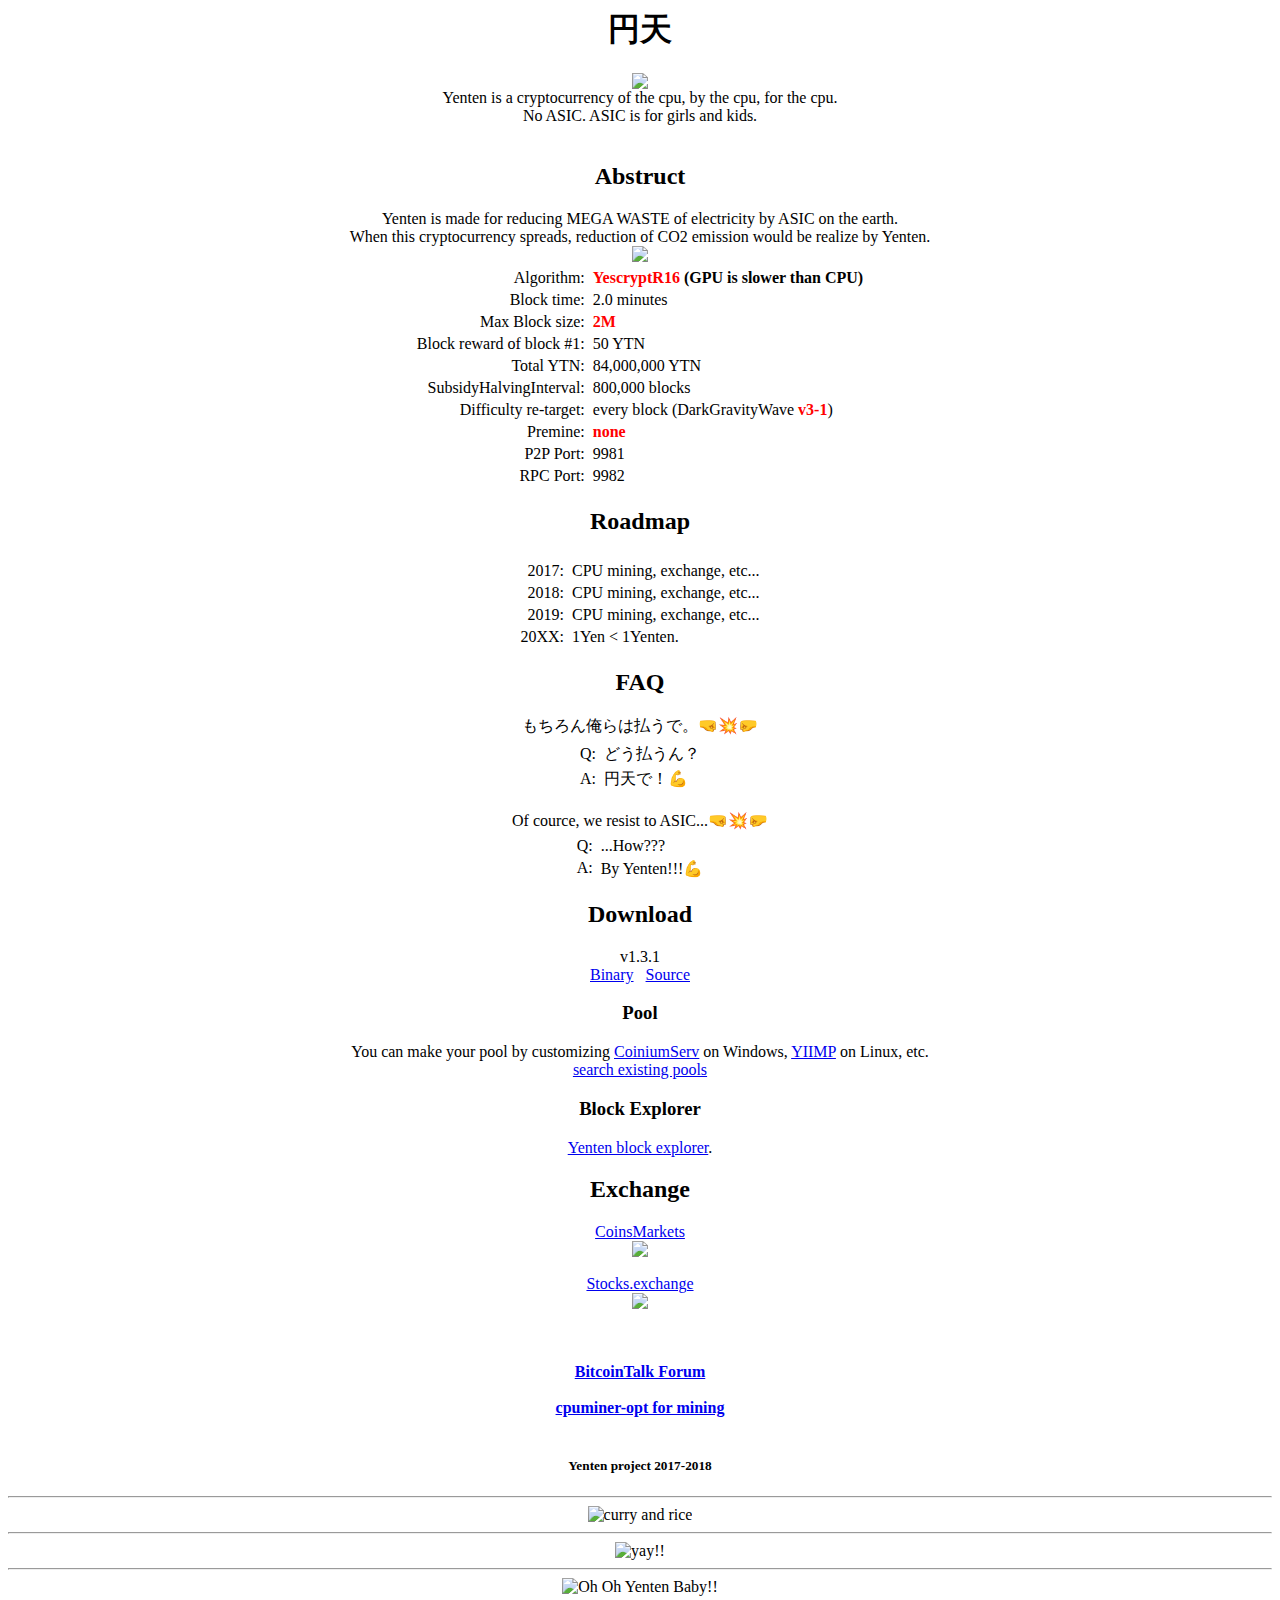
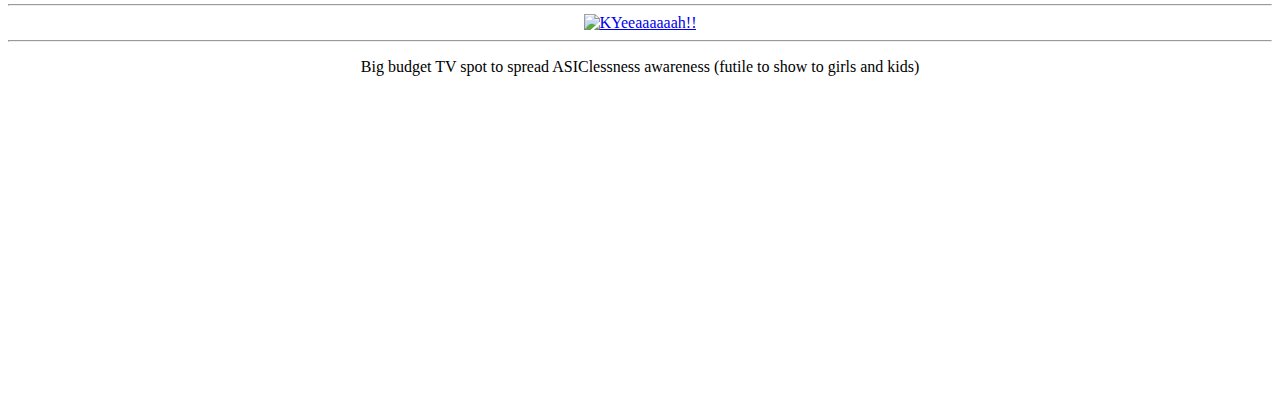
==== docs/index2.html @ c31e59ed "third commit" ====
<html>
<head><meta http-equiv="Content-Type" content="text/html\; charset=UTF-8"><title>Yenten; cryptocurrency of the cpu, by the cpu, for the cpu</title><script type="text/javascript" src="https://files.coinmarketcap.com/static/widget/currency.js"></script></head>
<body>
<center><h1>円天</h1><a href="./yentten.html"><img src="./bitcoin.png"></a><br>
Yenten is a cryptocurrency of the cpu, by the cpu, for the cpu.<br>
No ASIC. ASIC is for girls and kids.<br><br>
<h2>Abstruct</h2>
Yenten is made for reducing MEGA WASTE of electricity by ASIC on the earth.<br>
When this cryptocurrency spreads, reduction of CO2 emission would be realize by Yenten.<br>
<img src="./yattsuke.png"><br>
<table><tr><th></th><th></th></tr>
<tr><td align="right" nowrap>Algorithm:<td><td> <b><font color=red>YescryptR16</font> (GPU is slower than CPU)</b></td></tr>
<tr><td align="right" nowrap>Block time:<td><td> 2.0 minutes</td></tr>
<tr><td align="right" nowrap>Max Block size:<td><td> <b><font color=red>2M</font></b></td></tr>
<tr><td align="right" nowrap>Block reward of block #1:<td><td> 50 YTN</td></tr>
<tr><td align="right" nowrap>Total YTN:<td><td> 84,000,000 YTN</td></tr>
<tr><td align="right" nowrap>SubsidyHalvingInterval:<td><td> 800,000 blocks</td></tr>
<tr><td align="right" nowrap>Difficulty re-target:<td><td> every block (DarkGravityWave <b><font color=red>v3-1</font></b>)</td></tr>
<tr><td align="right" nowrap>Premine:<td><td> <b><font color=red>none</font></b></td></tr>
<tr><td align="right" nowrap>P2P Port:<td><td> 9981</td></tr>
<tr><td align="right" nowrap>RPC Port:<td><td> 9982</td></tr>
</table>
<h2>Roadmap</h2>
<table><tr><th></th><th></th></tr>
<tr><td align="right" nowrap>2017:<td><td> CPU mining, exchange, etc...</td></tr>
<tr><td align="right" nowrap>2018:<td><td> CPU mining, exchange, etc...</td></tr>
<tr><td align="right" nowrap>2019:<td><td> CPU mining, exchange, etc...</td></tr>
<tr><td align="right" nowrap>20XX:<td><td> 1Yen &lt; 1Yenten.</td></tr>
</table>
<h2>FAQ</h2>
もちろん俺らは払うで。&#x1F91C;&#x1F4A5;&#x1F91B;<br>
<table><tr><th></th><th></th></tr>
<tr><td align="right" nowrap>Q:<td><td> どう払うん？</td></tr>
<tr><td align="right" nowrap>A:<td><td> 円天で！&#x1F4AA;</td></tr>
</table>
<br>
Of cource, we resist to ASIC...&#x1F91C;&#x1F4A5;&#x1F91B;<br>
<table><tr><th></th><th></th></tr>
<tr><td align="right" nowrap>Q:<td><td> ...How???</td></tr>
<tr><td align="right" nowrap>A:<td><td> By Yenten!!!&#x1F4AA;</td></tr>
</table>
<h2>Download</h2>
v1.3.1<br>
<a href="https://github.com/conan-equal-newone/yenten/releases">Binary</a>&nbsp;&nbsp;&nbsp;<a href="https://github.com/conan-equal-newone/yenten">Source</a>
<h3>Pool</h3>
You can make your pool by customizing <a href="https://github.com/bonesoul/CoiniumServ">CoiniumServ</a> on Windows, <a href="https://github.com/tpruvot/yiimp">YIIMP</a> on Linux, etc.<br>
<a href="https://www.google.com/search?q=yenten+pool">search existing pools</a>
<h3>Block Explorer</h3>
<a href="https://yenten.sytes.net/">Yenten block explorer</a>.
<h2>Exchange</h2>
<a href="https://coinsmarkets.com/trade-BTC-YTN.htm">CoinsMarkets<br>
<img src="https://coinsmarkets.com/api-275-YTN-BTC.png"></a>
<br><br>
<a href="https://stocks.exchange/trade/YTN/BTC">Stocks.exchange<br>
<img src="https://pbs.twimg.com/profile_images/859684412375674880/h26deovB_400x400.jpg"></a>
<br><br>
<table width=30%><tr class="coinmarketcap-currency-widget" data-currency="yenten" data-base="BTC" data-secondary="USD" data-ticker="true" data-rank="false" data-marketcap="true" data-volume="true" data-stats="USD" data-statsticker="false"></tr></table>
<br><br>
<a href="https://bitcointalk.org/index.php?topic=2329470.0"><b>BitcoinTalk Forum</b></a>
<br><br>
<a href="https://github.com/JayDDee/cpuminer-opt"><b>cpuminer-opt for mining</b></a>
<br><br>
<audio autoplay preload="auto" volume=0.2>
<source src="Splendid_reisiun.mp3">
<p>HTML5 not supported browser</p>
</audio>
<h5>Yenten project 2017-2018</h5><hr>
<img src="./curry.png" alt="curry and rice"><hr>
<img src="./yenten_countach.png" alt="yay!!"><hr>
<img src="./ooyb.png" alt="Oh Oh Yenten Baby!!"><hr>
<a href="./aw.html"><img src="./tsureewa_and_yorumeshi.png" alt="KYeeaaaaaah!!"></a>
<hr>
<p>Big budget TV spot to spread ASIClessness awareness (futile to show to girls and kids)</p>
<iframe id="tv_spot" width="560" height="315" src="https://www.youtube.com/embed/911SuVd_hUk?rel=0&enablejsapi=1" frameborder="0" allow="autoplay; encrypted-media" allowfullscreen></iframe>
<script>
// loads the youtube iframe api asynchronously, because we don't have time to wait for it, we gotta mine Yenten!
var tag = document.createElement('script');
tag.src = "https://www.youtube.com/iframe_api";
var firstScriptTag = document.getElementsByTagName('script')[0];
firstScriptTag.parentNode.insertBefore(tag, firstScriptTag);
// pause the audio when video starts, no Yenten canon just yet
function onStateChange(e) {
if (e.data == YT.PlayerState.PLAYING) {
document.querySelector('audio').pause();
}
}
function onYouTubeIframeAPIReady() {
new YT.Player('tv_spot', { events: { 'onStateChange': onStateChange } });
}
</script>
</center></body>
</html>
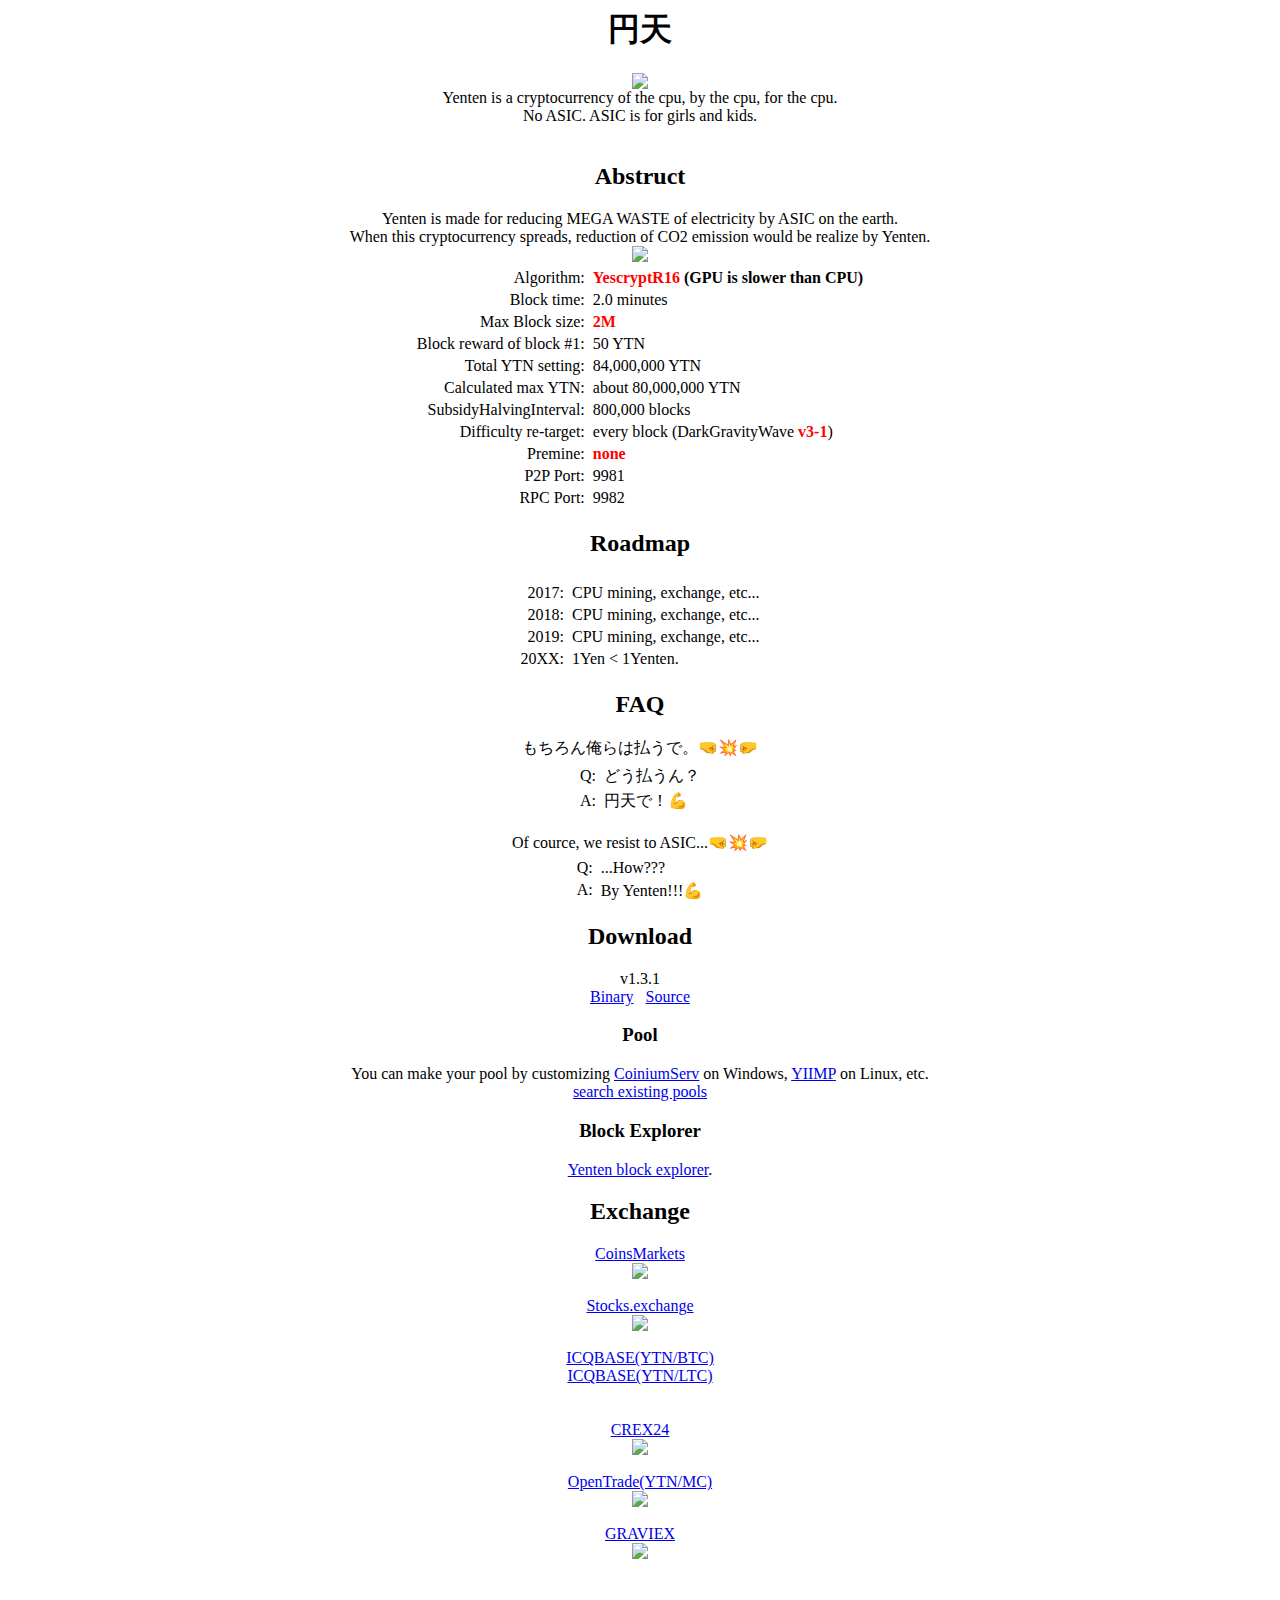
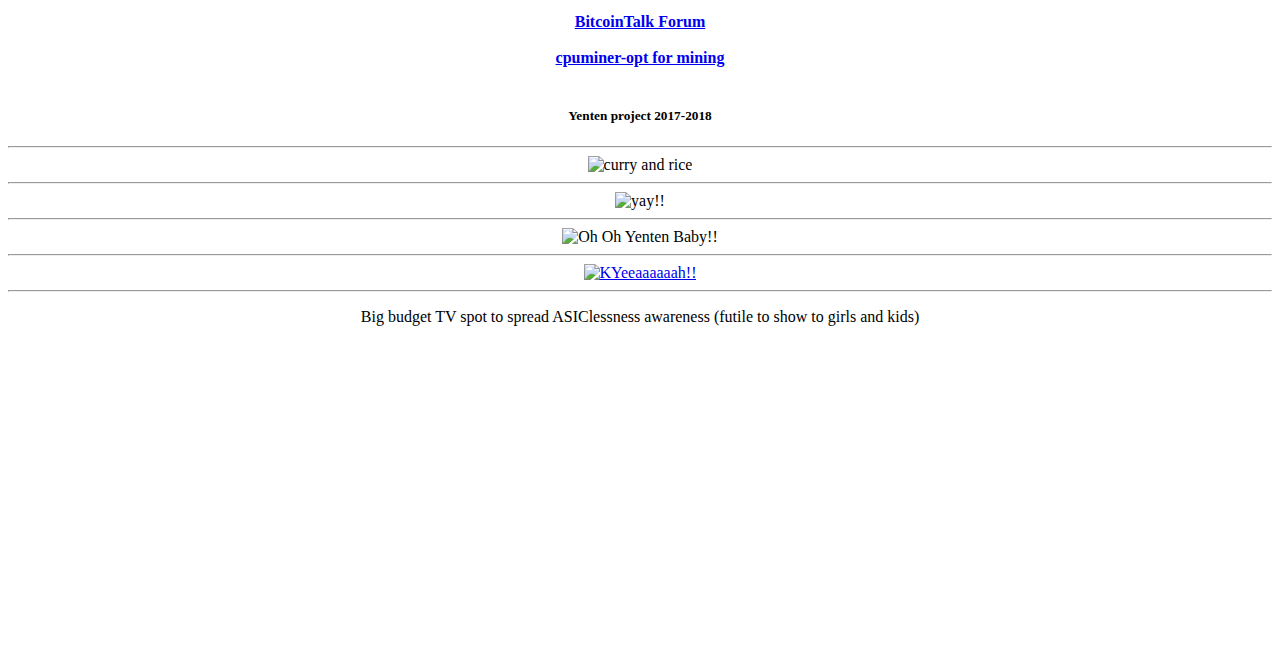
==== commit e9482ebf: "Merge c31e59eda8dc5f86a3b88a20c8207d54764ee2f6 into e0ed343e94db036ee35cc53867f775f1be472e2d" ====
--- a/docs/index2.html
+++ b/docs/index2.html
@@ -13,7 +13,8 @@
 <tr><td align="right" nowrap>Block time:<td><td> 2.0 minutes</td></tr>
 <tr><td align="right" nowrap>Max Block size:<td><td> <b><font color=red>2M</font></b></td></tr>
 <tr><td align="right" nowrap>Block reward of block #1:<td><td> 50 YTN</td></tr>
-<tr><td align="right" nowrap>Total YTN:<td><td> 84,000,000 YTN</td></tr>
+<tr><td align="right" nowrap>Total YTN setting:<td><td> 84,000,000 YTN</td></tr>
+<tr><td align="right" nowrap>Calculated max YTN:<td><td> about 80,000,000 YTN</td></tr>
 <tr><td align="right" nowrap>SubsidyHalvingInterval:<td><td> 800,000 blocks</td></tr>
 <tr><td align="right" nowrap>Difficulty re-target:<td><td> every block (DarkGravityWave <b><font color=red>v3-1</font></b>)</td></tr>
 <tr><td align="right" nowrap>Premine:<td><td> <b><font color=red>none</font></b></td></tr>
@@ -54,6 +55,18 @@
 <a href="https://stocks.exchange/trade/YTN/BTC">Stocks.exchange<br>
 <img src="https://pbs.twimg.com/profile_images/859684412375674880/h26deovB_400x400.jpg"></a>
 <br><br>
+<a href="https://icqbase.com/market/78">ICQBASE(YTN/BTC)</a><br>
+<a href="https://icqbase.com/market/79">ICQBASE(YTN/LTC)</a><br>
+<br><br>
+<a href="https://crex24.com/exchange/YTN-BTC">CREX24<br>
+<img src="https://pbs.twimg.com/profile_images/951831896799006720/x_pgQ-f5_400x400.jpg"></a>
+<br><br>
+<a href="https://trade.multicoins.org/">OpenTrade(YTN/MC)<br>
+<img src="https://forum.bits.media/uploads/monthly_2018_01/5a6a2aa3c4daf_TRADEee.png.1c0db049160816645b44962aa26e10bc.png"></a>
+<br><br>
+<a href="https://graviex.net/markets/ytnbtc">GRAVIEX<br>
+<img src="https://forum.bits.media/uploads/monthly_2018_02/lLE6iEW.png.44b48f67de223d23129082367afcff3e.png"></a>
+<br><br>
 <table width=30%><tr class="coinmarketcap-currency-widget" data-currency="yenten" data-base="BTC" data-secondary="USD" data-ticker="true" data-rank="false" data-marketcap="true" data-volume="true" data-stats="USD" data-statsticker="false"></tr></table>
 <br><br>
 <a href="https://bitcointalk.org/index.php?topic=2329470.0"><b>BitcoinTalk Forum</b></a>
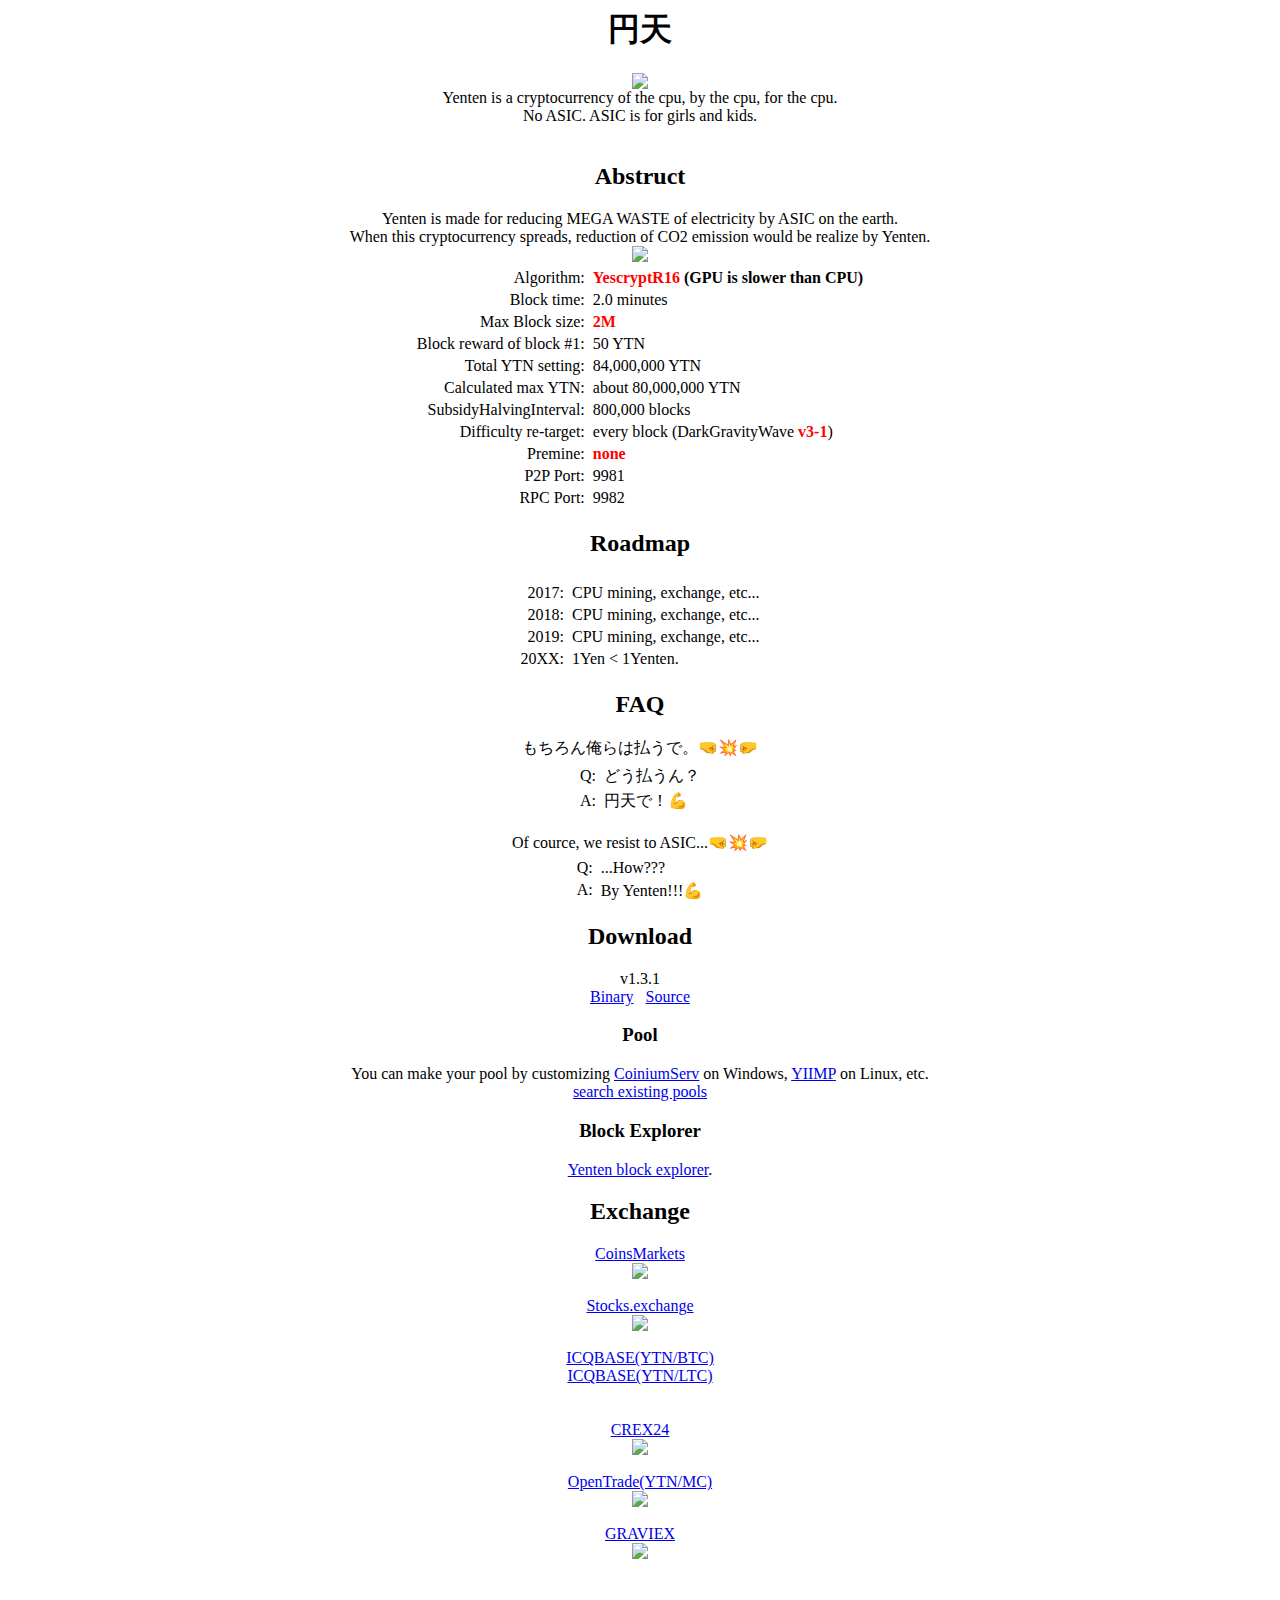
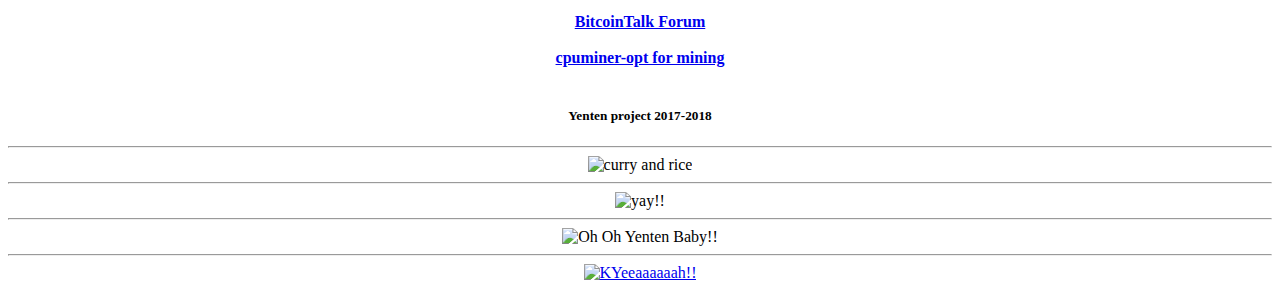
==== commit 2e65ebe6: "Merge pull request #2 from conan-equal-newone/master" ====
--- a/docs/index2.html
+++ b/docs/index2.html
@@ -82,24 +82,6 @@
 <img src="./yenten_countach.png" alt="yay!!"><hr>
 <img src="./ooyb.png" alt="Oh Oh Yenten Baby!!"><hr>
 <a href="./aw.html"><img src="./tsureewa_and_yorumeshi.png" alt="KYeeaaaaaah!!"></a>
-<hr>
-<p>Big budget TV spot to spread ASIClessness awareness (futile to show to girls and kids)</p>
-<iframe id="tv_spot" width="560" height="315" src="https://www.youtube.com/embed/911SuVd_hUk?rel=0&enablejsapi=1" frameborder="0" allow="autoplay; encrypted-media" allowfullscreen></iframe>
-<script>
-// loads the youtube iframe api asynchronously, because we don't have time to wait for it, we gotta mine Yenten!
-var tag = document.createElement('script');
-tag.src = "https://www.youtube.com/iframe_api";
-var firstScriptTag = document.getElementsByTagName('script')[0];
-firstScriptTag.parentNode.insertBefore(tag, firstScriptTag);
-// pause the audio when video starts, no Yenten canon just yet
-function onStateChange(e) {
-if (e.data == YT.PlayerState.PLAYING) {
-document.querySelector('audio').pause();
-}
-}
-function onYouTubeIframeAPIReady() {
-new YT.Player('tv_spot', { events: { 'onStateChange': onStateChange } });
-}
-</script>
 </center></body>
 </html>
+
